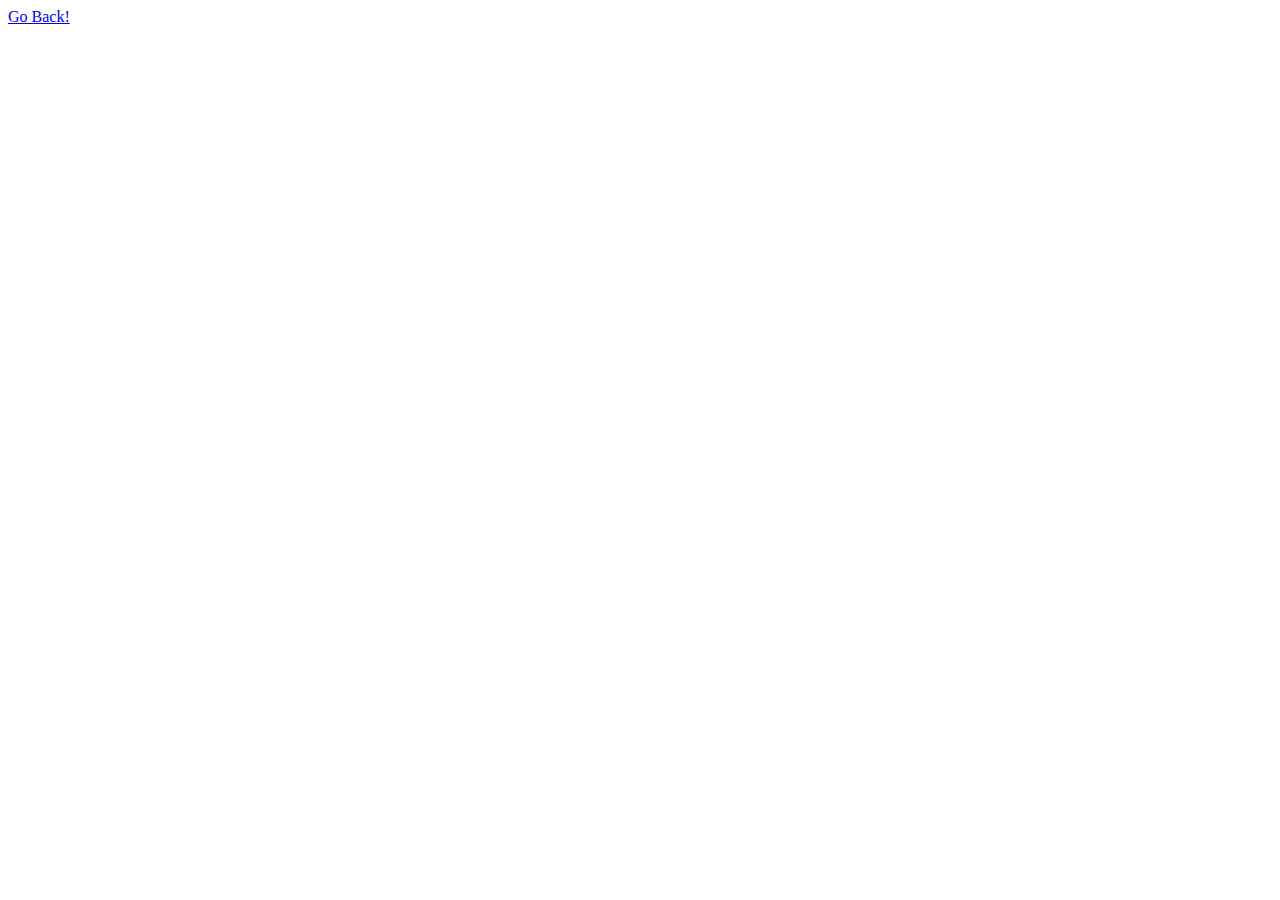
==== high-scores.html @ ae1b3160 "created initial index.html, high-scores.html and script.js files" ====
<!DOCTYPE html>
<html lang="en">
<head>
    <meta charset="UTF-8">
    <meta name="viewport" content="width=device-width, initial-scale=1.0">
    <title>High Scores</title>
</head>
<body>
    <a href="index.html">Go Back!</a>
</body>
</html>
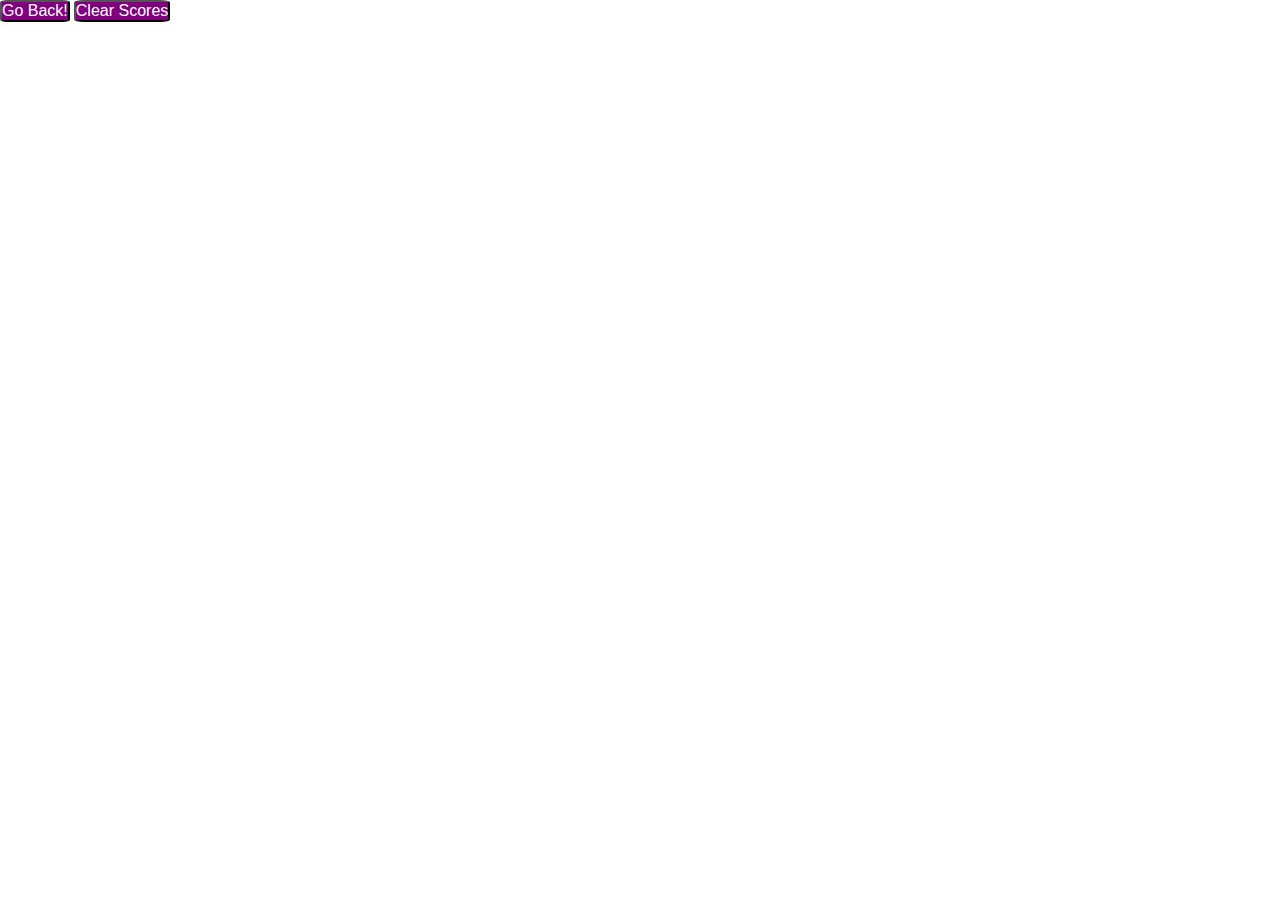
==== commit 68057d83: "added some basic css to style pages including button style" ====
--- a/high-scores.html
+++ b/high-scores.html
@@ -3,9 +3,15 @@
 <head>
     <meta charset="UTF-8">
     <meta name="viewport" content="width=device-width, initial-scale=1.0">
+    <link rel="stylesheet" href="./style.css" />
     <title>High Scores</title>
 </head>
 <body>
-    <a href="index.html">Go Back!</a>
+    <!-- TO DO: is there a better way to have a button be a link? -->
+    <a href="index.html"><button>Go Back!</button></a>
+
+    <button>Clear Scores</button>
+
+    <script src="./script.js"></script>
 </body>
 </html>--- a/style.css
+++ b/style.css
@@ -0,0 +1,32 @@
+* {
+    margin: 0;
+    padding: 0;
+    font-size: 1em;
+    box-sizing: border-box;
+}
+
+/* set header to put link on far left and timer on far right */
+header {
+    display: flex;
+    justify-content: space-between;
+}
+
+main {
+    width: 800px;
+    margin: 0 auto;
+    margin-top: 40px;
+    font-family: Arial, Helvetica, sans-serif;
+}
+
+main h1 {
+    font-size: 2em;
+    font-weight: bold;
+}
+
+/* buttons are purple with rounded corners */
+/* TO DO: do i need to use a buttons class instead??? */
+button {
+    background-color: purple;
+    color: white;
+    border-radius: 10%;
+}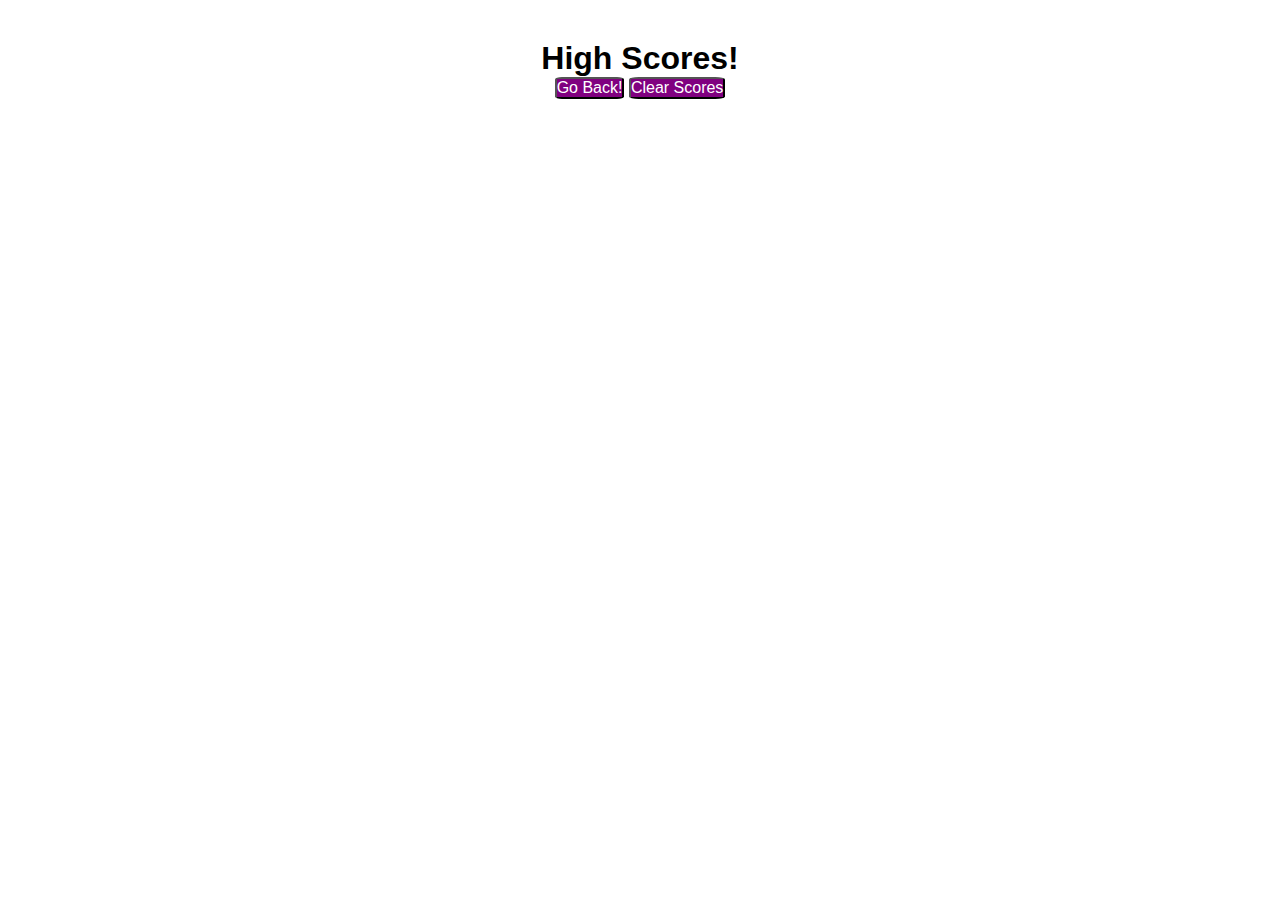
==== commit e50e6bbf: "remove html body when start button is pushed, display first question and options" ====
--- a/high-scores.html
+++ b/high-scores.html
@@ -7,11 +7,13 @@
     <title>High Scores</title>
 </head>
 <body>
-    <!-- TO DO: is there a better way to have a button be a link? -->
-    <a href="index.html"><button>Go Back!</button></a>
+    <main>
+    <h1>High Scores!</h1>
+        <!-- TO DO: is there a better way to have a button be a link? -->
+        <a href="index.html"><button>Go Back!</button></a>
 
-    <button>Clear Scores</button>
-
+        <button>Clear Scores</button>
+    </main>
     <script src="./script.js"></script>
 </body>
 </html>--- a/style.css
+++ b/style.css
@@ -9,13 +9,15 @@
 header {
     display: flex;
     justify-content: space-between;
+    padding: 10px;
 }
 
 main {
-    width: 800px;
+    width: 600px;
     margin: 0 auto;
     margin-top: 40px;
     font-family: Arial, Helvetica, sans-serif;
+    text-align: center;
 }
 
 main h1 {
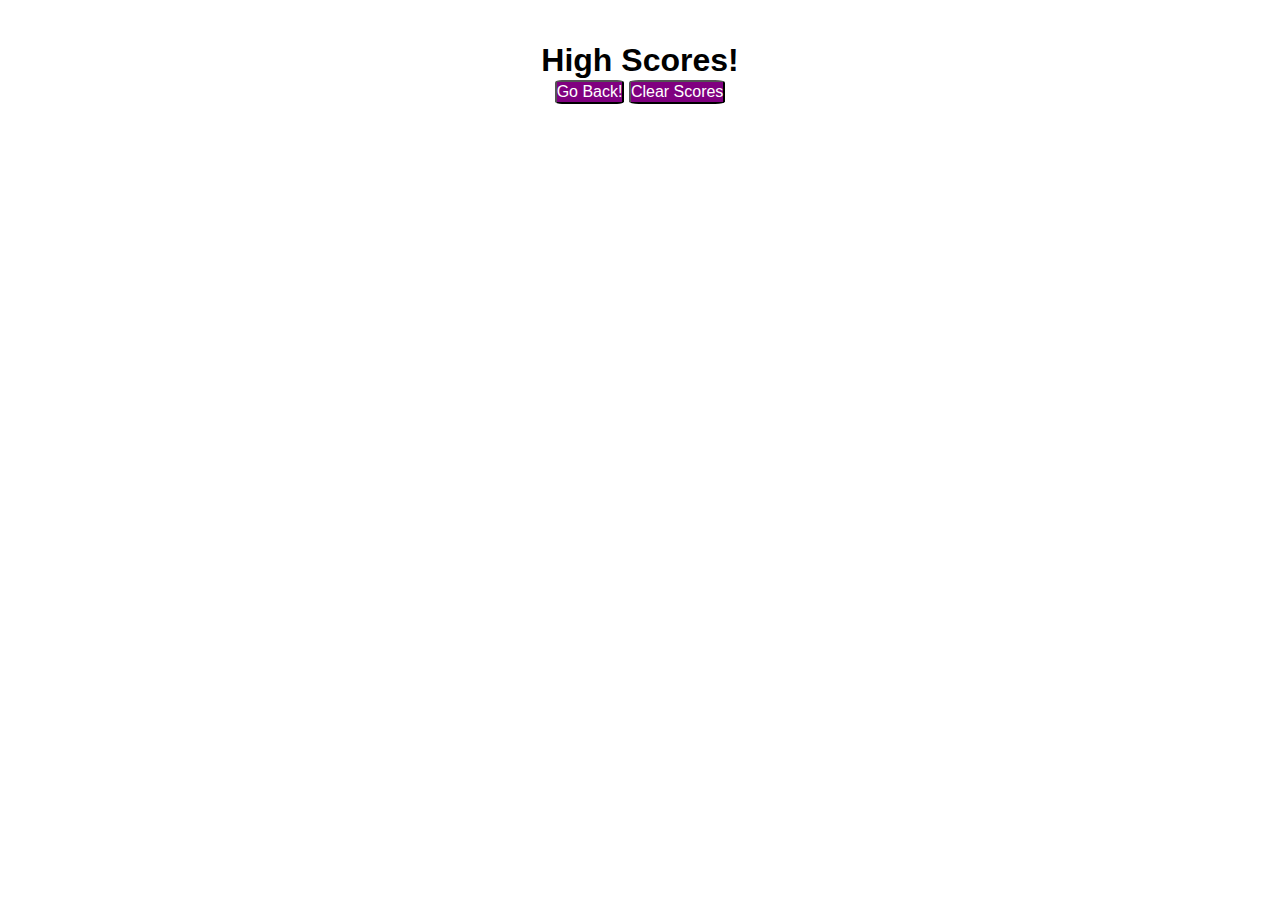
==== commit a137bbf9: "added html to high-scores and tried to generate generic scores" ====
--- a/high-scores.html
+++ b/high-scores.html
@@ -8,11 +8,11 @@
 </head>
 <body>
     <main>
-    <h1>High Scores!</h1>
+        <h1>High Scores!</h1>
+        <div id="highScores"></div>
         <!-- TO DO: is there a better way to have a button be a link? -->
         <a href="index.html"><button>Go Back!</button></a>
-
-        <button>Clear Scores</button>
+        <button id="clear">Clear Scores</button>
     </main>
     <script src="./script.js"></script>
 </body>
--- a/style.css
+++ b/style.css
@@ -3,6 +3,7 @@
     padding: 0;
     font-size: 1em;
     box-sizing: border-box;
+    line-height: 1.25;
 }
 
 /* set header to put link on far left and timer on far right */
@@ -20,7 +21,7 @@
     text-align: center;
 }
 
-main h1 {
+h1 {
     font-size: 2em;
     font-weight: bold;
 }
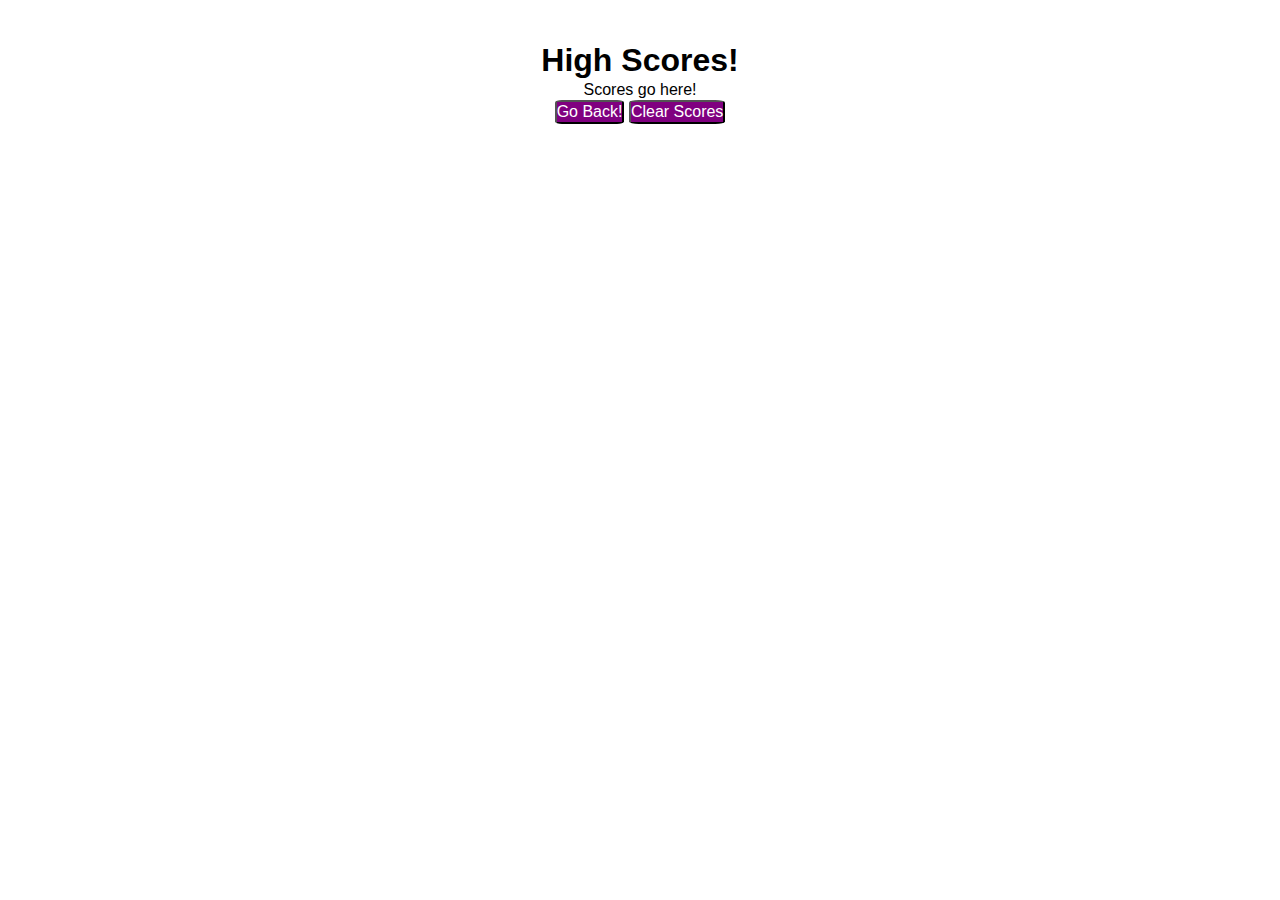
==== commit 4f562bda: "separated js files into two, one for index and one for high-scores" ====
--- a/high-scores.html
+++ b/high-scores.html
@@ -14,6 +14,6 @@
         <a href="index.html"><button>Go Back!</button></a>
         <button id="clear">Clear Scores</button>
     </main>
-    <script src="./script.js"></script>
+    <script src="./hs-script.js"></script>
 </body>
 </html>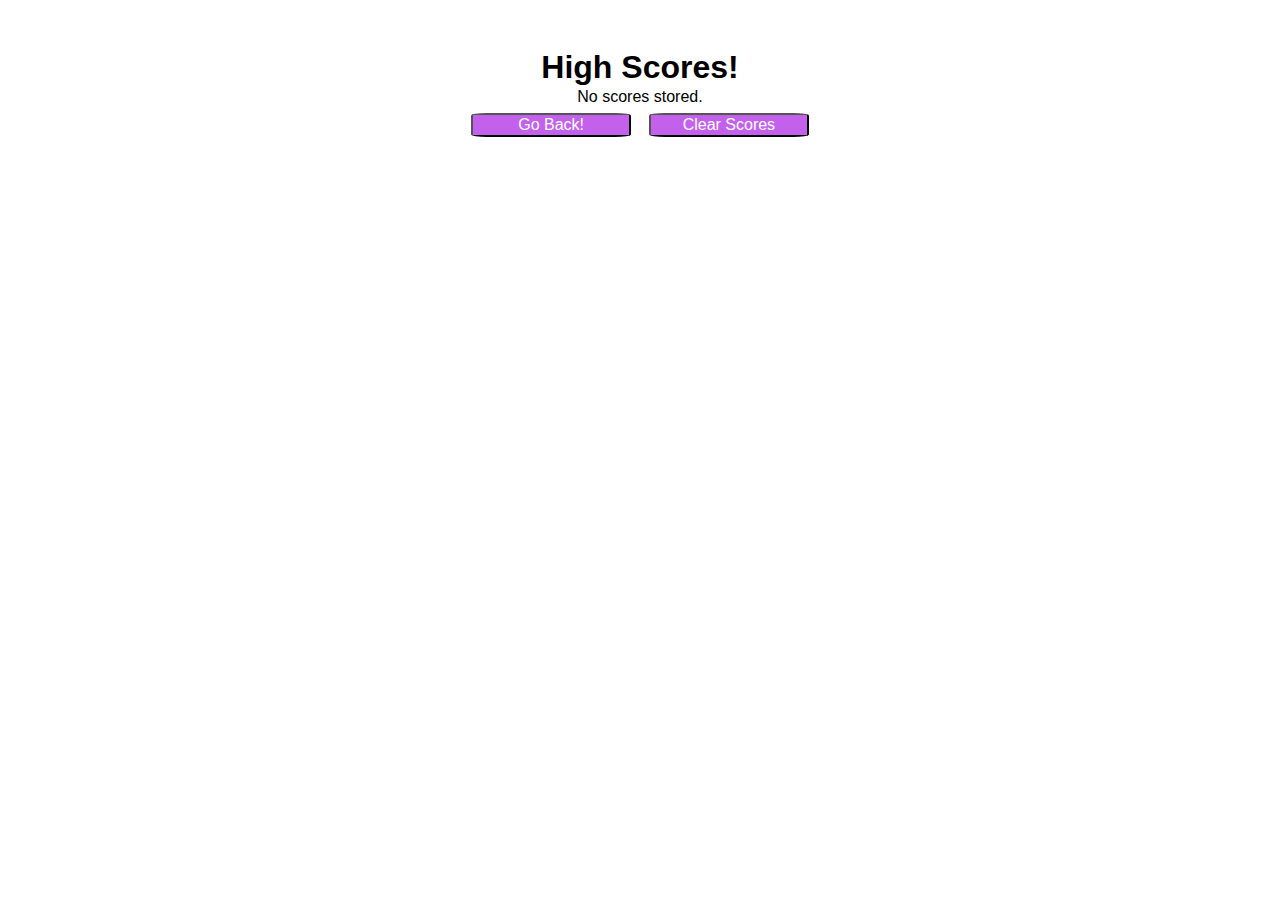
==== commit 49294f01: "restructed and added assets folder" ====
--- a/high-scores.html
+++ b/high-scores.html
@@ -3,7 +3,7 @@
 <head>
     <meta charset="UTF-8">
     <meta name="viewport" content="width=device-width, initial-scale=1.0">
-    <link rel="stylesheet" href="./style.css" />
+    <link rel="stylesheet" href="./assets/style.css" />
     <title>High Scores</title>
 </head>
 <body>
@@ -14,6 +14,6 @@
         <a href="index.html"><button>Go Back!</button></a>
         <button id="clear">Clear Scores</button>
     </main>
-    <script src="./hs-script.js"></script>
+    <script src="./assets/hs-script.js"></script>
 </body>
 </html>--- a/assets/style.css
+++ b/assets/style.css
@@ -0,0 +1,56 @@
+/* style sheet is used for index.html and high-scores.html */
+
+* {
+    margin: 0;
+    padding: 0;
+    font-size: 1em;
+    box-sizing: border-box;
+    font-family: Arial, Helvetica, sans-serif;
+    line-height: 1.25;
+}
+
+/* set header to put link on far left and timer on far right */
+header {
+    display: flex;
+    justify-content: space-between;
+    padding: 10px;
+}
+
+main {
+    width: 600px;
+    margin: 0 auto;
+    margin-top: 40px;
+    padding: 5pt;
+    text-align: center;
+}
+
+h1 {
+    font-size: 2em;
+    font-weight: bold;
+}
+
+ol {
+    text-align: center;
+    margin-left: 0;
+    padding-left: 0;
+    background-color: lightgray;
+    list-style: none;
+}
+
+.final-score {
+    border: solid 1px white;
+    padding: 5px;
+    margin: 5px;
+    background-color: #43ec7b;
+}
+
+/* buttons are purple with rounded corners */
+button {
+    background-color: #C361ED;
+    color: white;
+    font-size: 2 rem;
+    width: 10rem; 
+    text-align: center;
+    margin: 5pt;
+    border-radius: 10%;
+}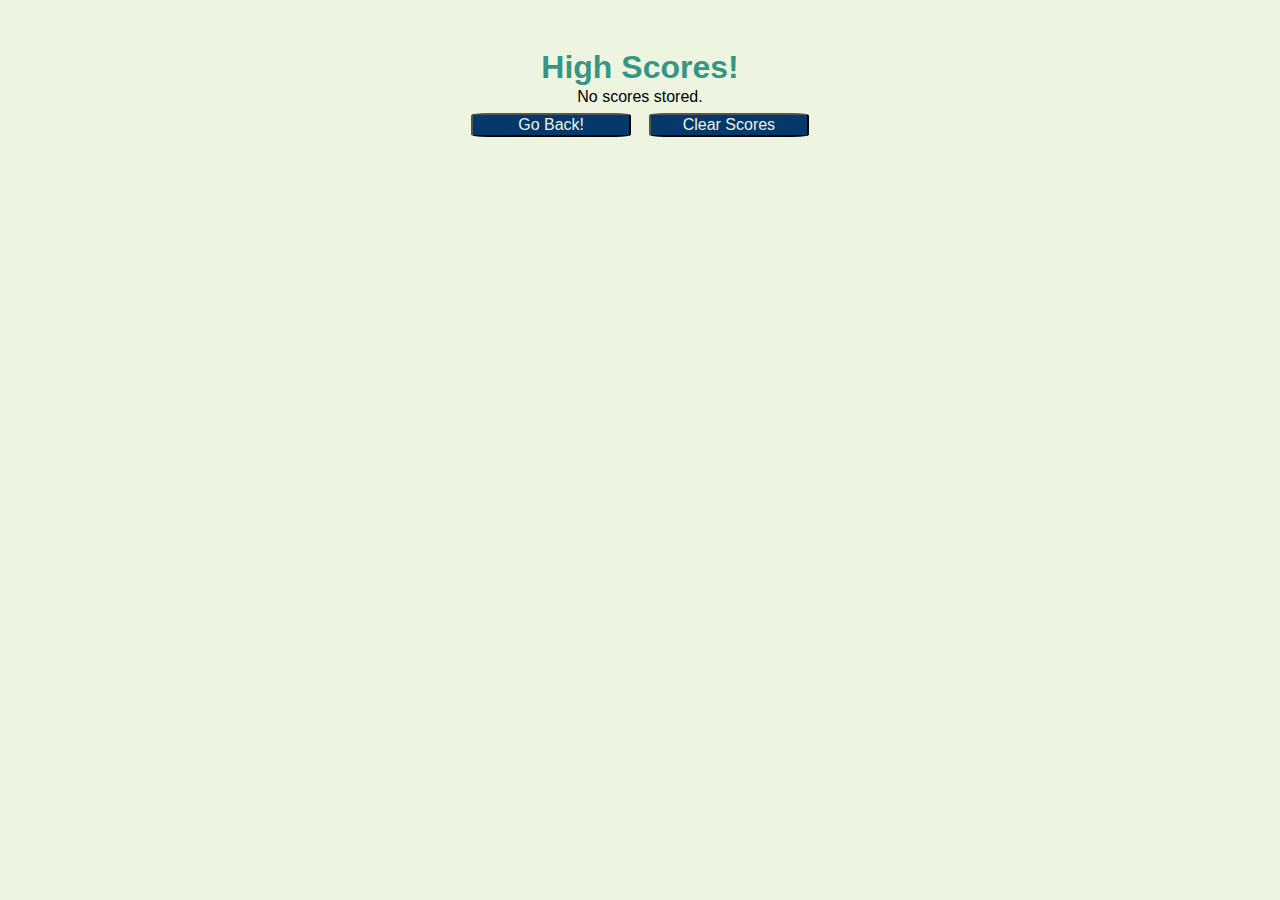
==== commit 19844799: "cleaned up comments, added TOC and license text to ReadMe" ====
--- a/high-scores.html
+++ b/high-scores.html
@@ -10,7 +10,6 @@
     <main>
         <h1>High Scores!</h1>
         <div id="highScores"></div>
-        <!-- TO DO: is there a better way to have a button be a link? -->
         <a href="index.html"><button>Go Back!</button></a>
         <button id="clear">Clear Scores</button>
     </main>
--- a/assets/style.css
+++ b/assets/style.css
@@ -7,6 +7,7 @@
     box-sizing: border-box;
     font-family: Arial, Helvetica, sans-serif;
     line-height: 1.25;
+    background-color: #edf5e1;
 }
 
 /* set header to put link on far left and timer on far right */
@@ -27,6 +28,15 @@
 h1 {
     font-size: 2em;
     font-weight: bold;
+    color: #379683;
+
+}
+
+h2 {
+    font-size: 1.5em;
+    font-weight: bold;
+    color: #379683;
+
 }
 
 ol {
@@ -37,17 +47,23 @@
     list-style: none;
 }
 
+/* final scores display uses green lines */
 .final-score {
-    border: solid 1px white;
+    border: solid 1px;
     padding: 5px;
+    line-height: 2px;
+}
+
+.final-score li {
+    background-color: #8ee4af;
     margin: 5px;
-    background-color: #43ec7b;
+    font-weight: bold;
 }
 
 /* buttons are purple with rounded corners */
 button {
-    background-color: #C361ED;
-    color: white;
+    background-color: #05386B;
+    color: #edf5e1;
     font-size: 2 rem;
     width: 10rem; 
     text-align: center;
